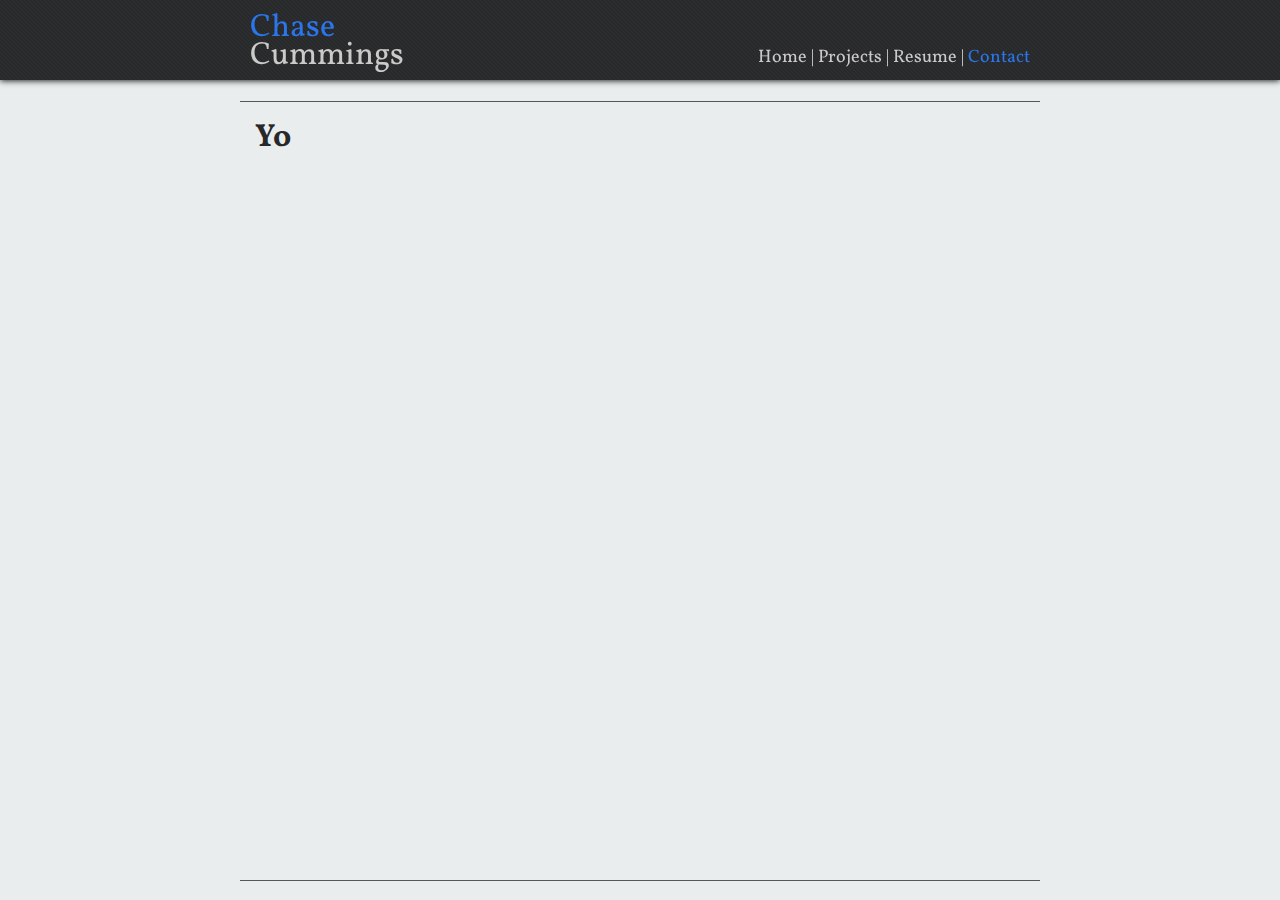
==== contact.html @ b1794d24 "new file:   contact.html 	new file:   css/style.css 	new file:   images/title-bg.jpg 	new file:   in" ====
<!DOCTYPE html>
<html>
    <head>
        <title>Chase Cummings</title>
        <link rel="stylesheet" type="text/css" href="css/style.css">
    </head>

    <body>
        <div id="titlebar">
            <div id="titlecontent">
                <span id="name">
                    <div style="color: #2A76EA">Chase</div>
                    <div style="margin-top: -16px">Cummings</div>
                </span>
                <span id="links">
                    <span>
                        <a href="index.html">Home</a> | 
                        <a href="projects.html">Projects</a> | 
                        <a href="resume.html">Resume</a> | 
                        <a class="current" href="#">Contact</a>
                    </span>
                    </span>
                </span>
            </div>
        </div>
        <div id="container">
            <div id="divider"></div>
            <div id="content">
                <hr class="top">
                <h1>Yo</h1>
                <hr class="bottom">
            </div>
        </div>
    </body>
</html>
---- css/style.css ----
@import url(http://fonts.googleapis.com/css?family=Marko+One);
@import url(http://fonts.googleapis.com/css?family=Asul);
@import url(http://fonts.googleapis.com/css?family=Vollkorn);

body
{
    color: #26282A;
    background-color: #E9EDED;

    //font-family: 'Marko One', sans-serif;
    font-family: 'Vollkorn', sans-serif;
    //font-family: 'Asul', sans-serif;
    font-size: 18px;

    margin: 0px 0px 0px 0px;
    padding 0px;
}

a
{
    text-decoration: none;
    color: #CACAC8;
}

a.current
{
    color: #2A76EA;
}

#titlebar
{
    position: fixed;
    width: 100%;
    height: 80px;
    top: 0;
    left: 0;

    color: #CACAC8;

    //background-color: #26282A;
    background-image: url('../images/title-bg.jpg');
    -moz-box-shadow:    0px 1px 6px 0px #26282A;
    -webkit-box-shadow: 0px 1px 6px 0px #26282A;
    box-shadow:         0px 1px 6px 0px #26282A;

    z-index: 1;
}

#titlecontent
{
    position: absolute;
    
    width: 800px;
    height: 80px;

    top: 0;
    left: 50%;
    margin-left: -400px;

    //background: #9A9A9A;
}

#name
{
    position: absolute;
    top: 6px;
    left: 10px;

    font-size: 32px;
}

#links
{
    position: absolute;
    bottom: 10px;
    right: 10px;
}

#container
{
    position: absolute;
    top: 80px;
    bottom: 0;
    left: 0;

    width: 100%;
}

#content
{
    position: absolute;

    width: 800px;
    min-height: 100%;`

    top: 0;
    left: 50%;
    margin-left: -400px;

    padding: 15px;
    box-sizing: border-box;

    //background-color: #BBBBBB;
}

#content h1
{
    font-size: 32px;
}

#content hr
{
    border: 0;
    height: 1px;
    
    background: #7A7A7A;
}

#content hr.top
{
    position: absolute;
    top: 12px;
    width: 800px;
    margin-left: -15px;
    background: #565656
}

#content hr.bottom
{
    position: absolute;
    bottom: 10px;
    width: 800px;
    margin-left: -15px;
    background: #565656
}
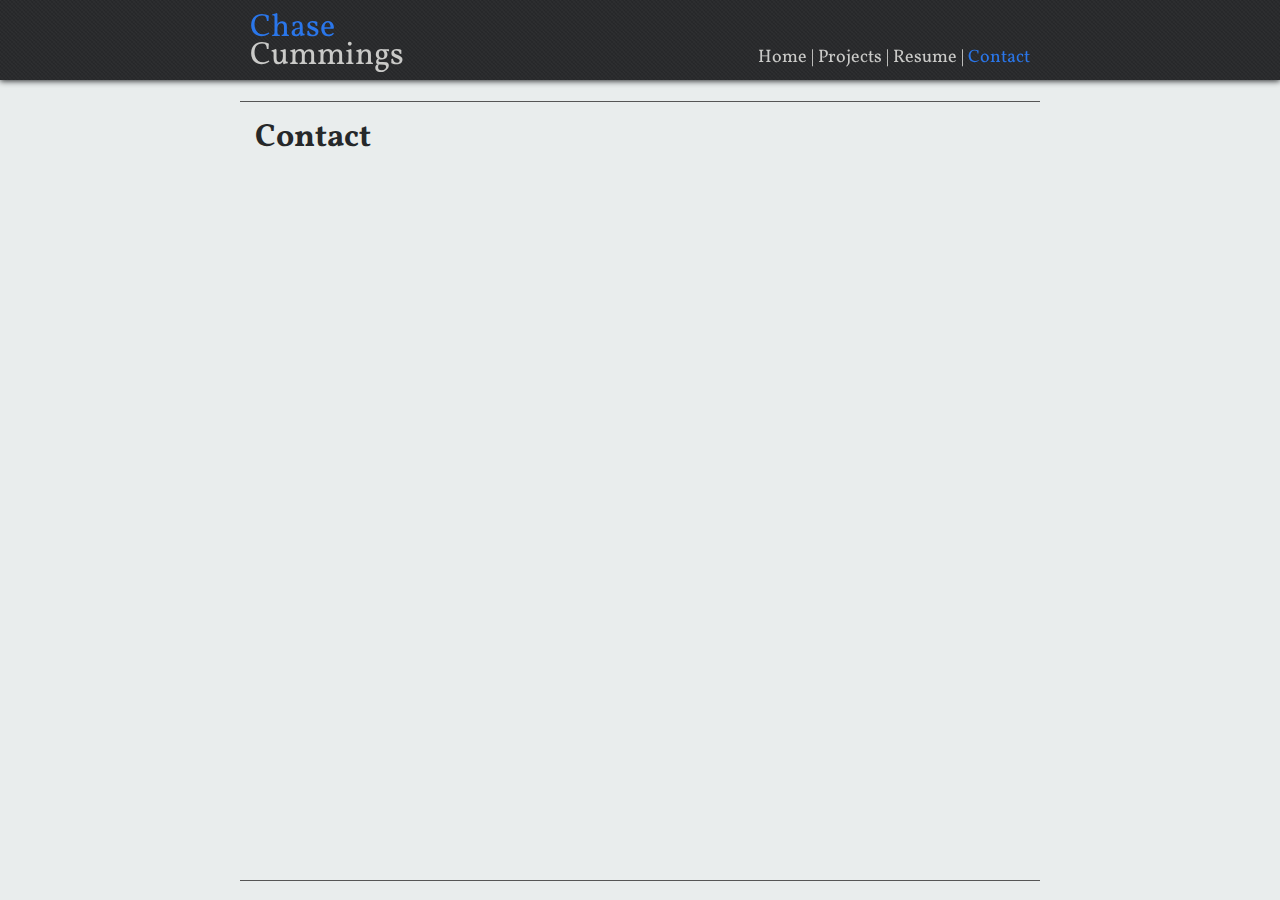
==== commit ce65ec71: "modified:   contact.html" ====
--- a/contact.html
+++ b/contact.html
@@ -27,7 +27,7 @@
             <div id="divider"></div>
             <div id="content">
                 <hr class="top">
-                <h1>Yo</h1>
+                <h1>Contact</h1>
                 <hr class="bottom">
             </div>
         </div>
